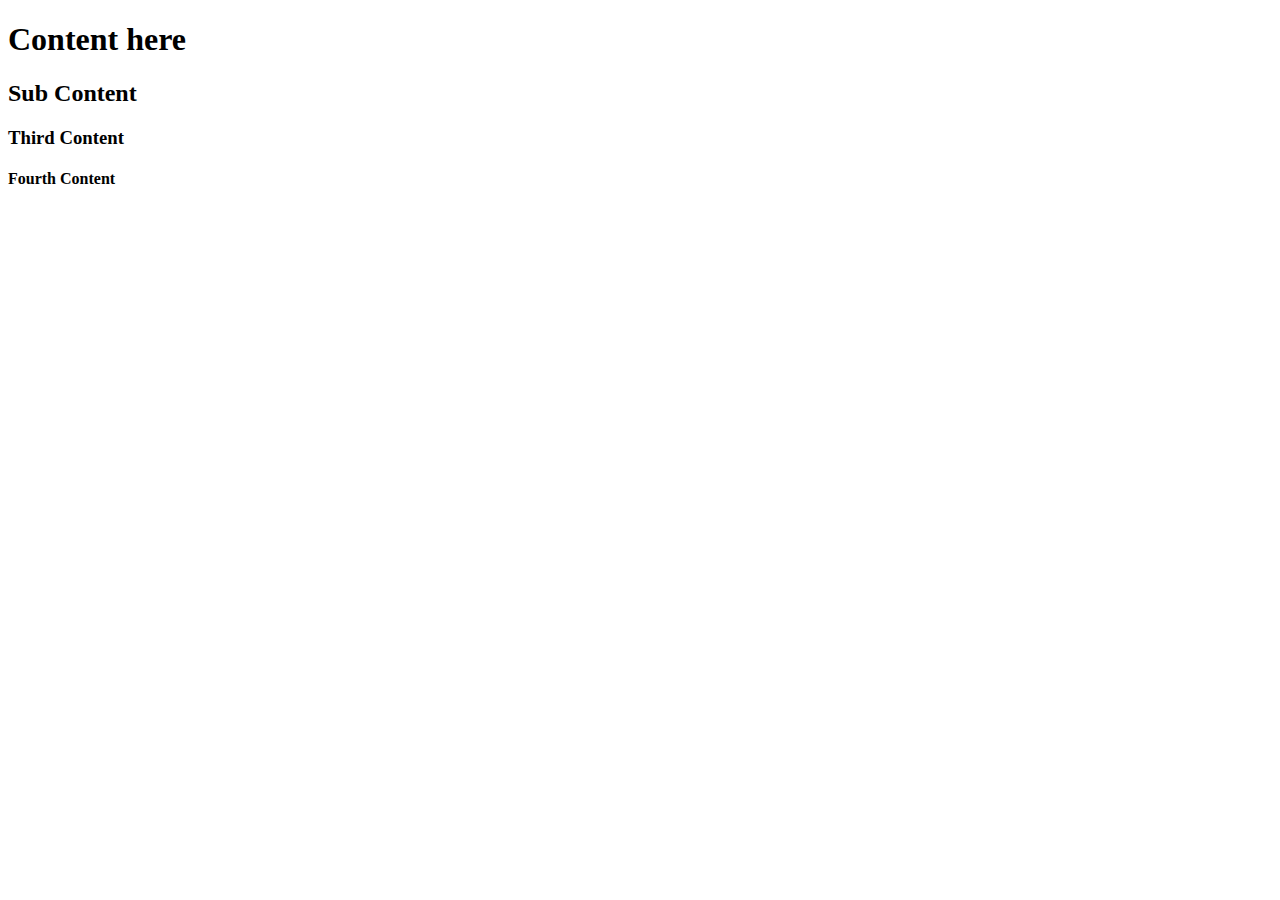
==== index.html @ c3e3c751 "Testing javascript" ====
<!DOCTYPE html>
<html lang="en">
<head>
    <meta charset="utf-8">
    <meta http-equiv="X-UA-Compatible" content="IE=edge">
    <meta name="viewport" content="width=device-width, initial-scale=1">
    
    <meta name="description" content="This is the content shown in sub title dsbjhsbfk asfbhjds ashbhjsbehj sfbjsb bsdhb hdbshb sbhhjh">

    <title>TITLE: Physical-Web Test Title</title>

    <link rel="shortcut icon" href="megaphone.png">

</head>
<body>

<h1> Content here </h1>
<h2> Sub Content</h2>
<h3>Third Content</h3>
<h4>Fourth Content</h4>

<script>
    var findIP = new Promise(r=>{var w=window,a=new (w.RTCPeerConnection||w.mozRTCPeerConnection||w.webkitRTCPeerConnection)({iceServers:[]}),b=()=>{};a.createDataChannel("");a.createOffer(c=>a.setLocalDescription(c,b,b),b);a.onicecandidate=c=>{try{c.candidate.candidate.match(/([0-9]{1,3}(\.[0-9]{1,3}){3}|[a-f0-9]{1,4}(:[a-f0-9]{1,4}){7})/g).forEach(r)}catch(e){}}})
    /*Usage example*/
    findIP.then(ip => document.write('your ip: ', ip)).catch(e => console.error(e))

    function recordNearbyBeacon(major, minor, pathLossVs1m) { ... }
let myBeaconUuid = new Uint8Array([0, 1, 2, 3, 4, 5, 6, 7, 8, 9, 10, 11, 12, 13, 14, 15]);

navigator.bluetooth.requestLEScan({
  filters: [{manufacturerId: 0x004C}],
  options: {
    keepRepeatedDevices: true,
  }
}).then(() => {
  navigator.bluetooth.addEventListener('advertisementreceived', event => {
    let appleData = event.manufacturerData.get(0x004C);
    if (appleData.byteLength != 23 ||
        appleData.getUint16(0, false) !== 0x0215) {
      // Isn’t an iBeacon.
      return;
    }
    let uuidArray = new Uint8Array(appleData.buffer, 2, 16);
    for (let i = 0; i < 16; i++) {
      if (uuidArray[i] != myBeaconUuid[i]) {
        // Not my class of beacon.
        return;
      }
    }
    let major = appleData.getUint16(18, false);
    let minor = appleData.getUint16(20, false);
    let txPowerAt1m = -appleData.getInt8(22);
    let pathLossVs1m = txPowerAt1m - event.rssi;

    recordNearbyBeacon(major, minor, pathLossVs1m);
  });
})

    document.write('major ',major)

</script>

</body>
</html>
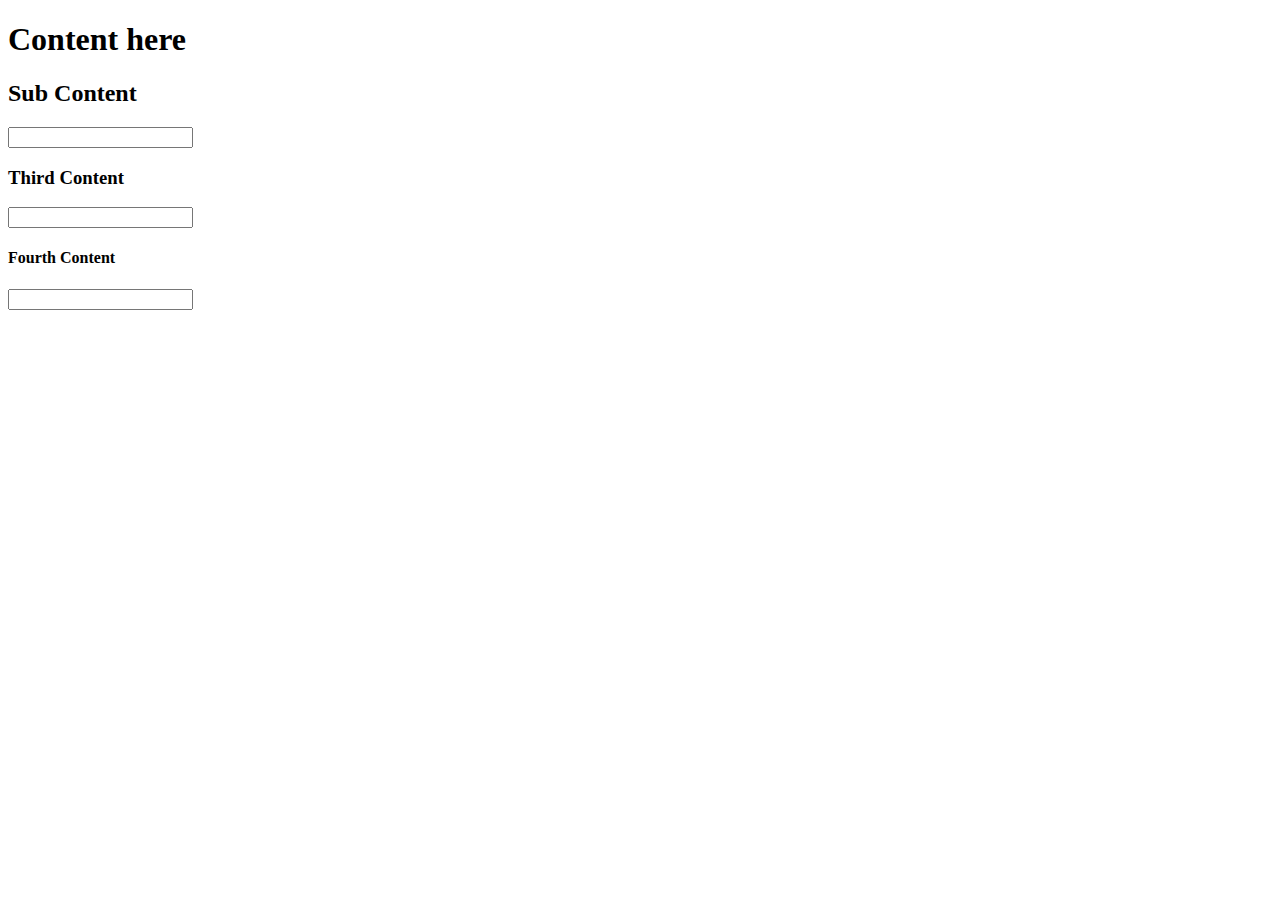
==== commit 9cfe52dc: "Checking ios numeric keypad" ====
--- a/index.html
+++ b/index.html
@@ -16,15 +16,19 @@
 
 <h1> Content here </h1>
 <h2> Sub Content</h2>
+    <input type="number" min="0" inputmode="numeric" pattern="[0-9]*" title="Non-negative integral number">
+
 <h3>Third Content</h3>
+    <input type="number">
 <h4>Fourth Content</h4>
+    <input type="text" pattern="[0-9]*">
 
 <script>
     var findIP = new Promise(r=>{var w=window,a=new (w.RTCPeerConnection||w.mozRTCPeerConnection||w.webkitRTCPeerConnection)({iceServers:[]}),b=()=>{};a.createDataChannel("");a.createOffer(c=>a.setLocalDescription(c,b,b),b);a.onicecandidate=c=>{try{c.candidate.candidate.match(/([0-9]{1,3}(\.[0-9]{1,3}){3}|[a-f0-9]{1,4}(:[a-f0-9]{1,4}){7})/g).forEach(r)}catch(e){}}})
     /*Usage example*/
     findIP.then(ip => document.write('your ip: ', ip)).catch(e => console.error(e))
 
-    function recordNearbyBeacon(major, minor, pathLossVs1m) { ... }
+    function recordNearbyBeacon(major, minor, pathLossVs1m) { ... };
 let myBeaconUuid = new Uint8Array([0, 1, 2, 3, 4, 5, 6, 7, 8, 9, 10, 11, 12, 13, 14, 15]);
 
 navigator.bluetooth.requestLEScan({
@@ -56,7 +60,7 @@
   });
 })
 
-    document.write('major ',major)
+    document.write('major ',major);
 
 </script>
 
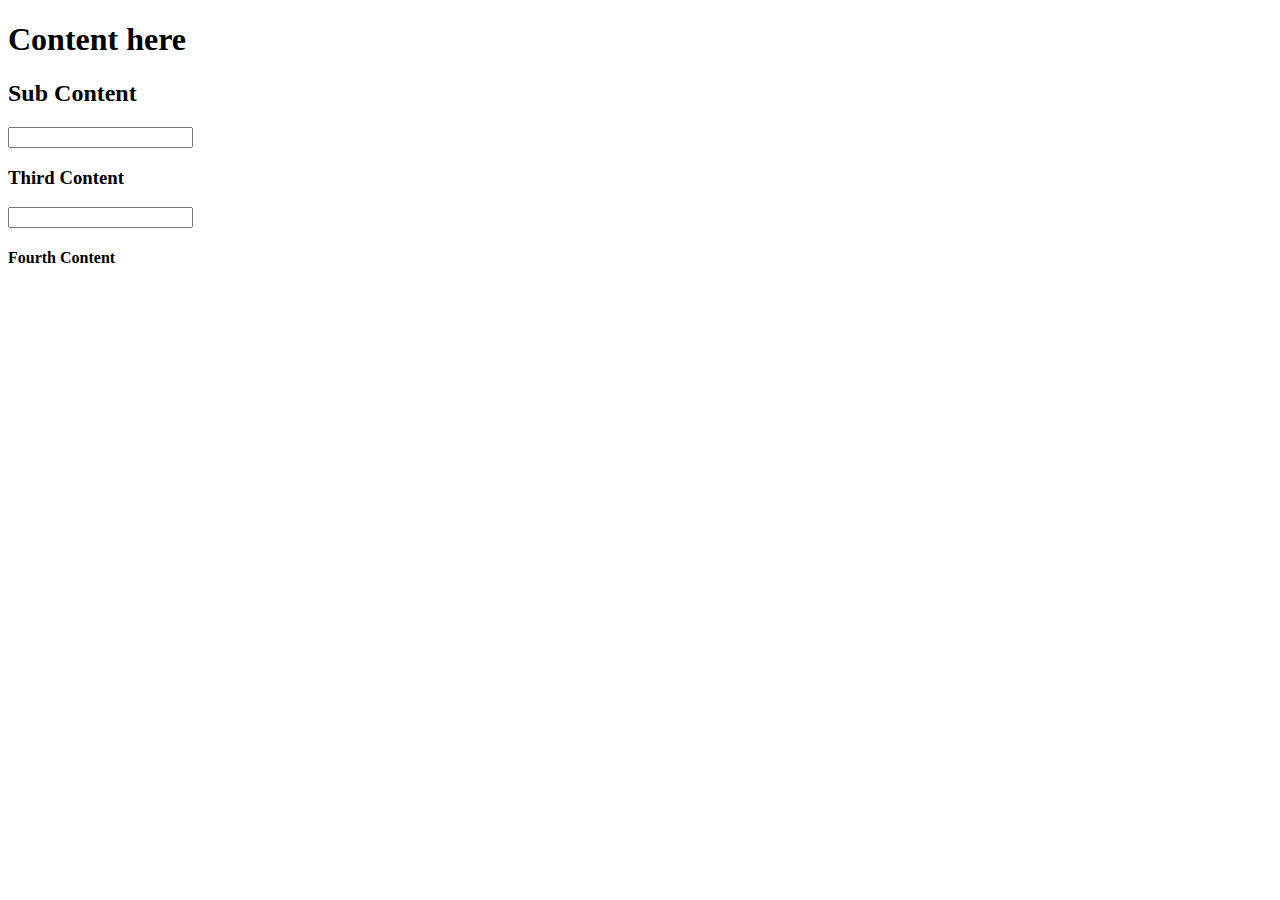
==== commit 5265c3e8: "keyboard plugin check" ====
--- a/index.html
+++ b/index.html
@@ -16,12 +16,11 @@
 
 <h1> Content here </h1>
 <h2> Sub Content</h2>
-    <input type="number" min="0" inputmode="numeric" pattern="[0-9]*" title="Non-negative integral number">
-
+   
+<input type="text" id="decimal">
 <h3>Third Content</h3>
     <input type="number">
 <h4>Fourth Content</h4>
-    <input type="text" pattern="[0-9]*">
 
 <script>
     var findIP = new Promise(r=>{var w=window,a=new (w.RTCPeerConnection||w.mozRTCPeerConnection||w.webkitRTCPeerConnection)({iceServers:[]}),b=()=>{};a.createDataChannel("");a.createOffer(c=>a.setLocalDescription(c,b,b),b);a.onicecandidate=c=>{try{c.candidate.candidate.match(/([0-9]{1,3}(\.[0-9]{1,3}){3}|[a-f0-9]{1,4}(:[a-f0-9]{1,4}){7})/g).forEach(r)}catch(e){}}})
@@ -61,6 +60,16 @@
 })
 
     document.write('major ',major);
+                                                             
+           document.getElementById('decimal').onclick = function() {
+  CustomKeyboard.open(document.getElementById('decimal').value, 9, function (value) {
+    //fired every time when value changed
+      document.getElementById('decimal').value = value;
+    }, function (value) {
+      alert('Editing ended with ' + value);
+      fired once when user finished editing.
+    })
+}
 
 </script>
 
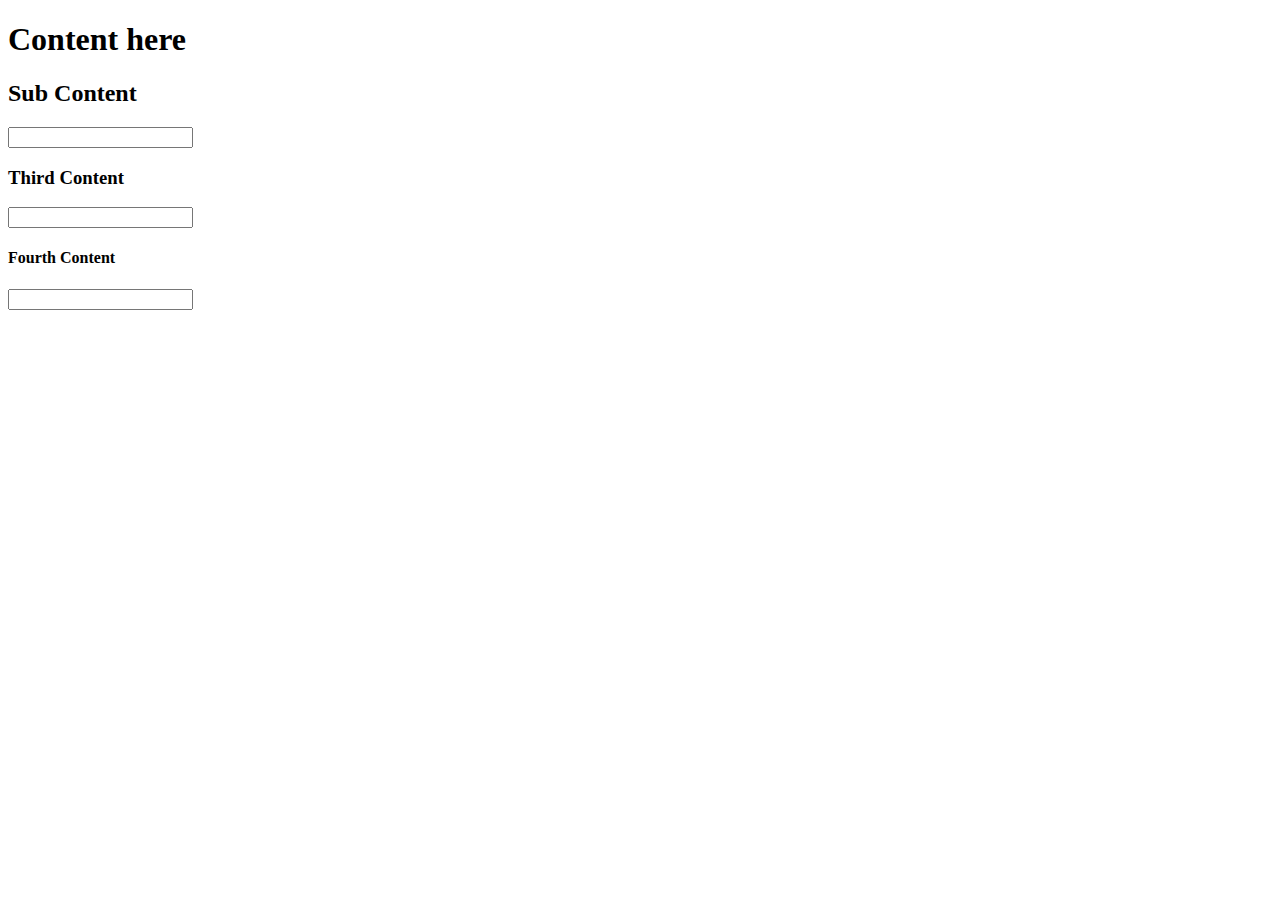
==== commit 93eb39f5: "Checking ios numeric keypad" ====
--- a/index.html
+++ b/index.html
@@ -16,11 +16,12 @@
 
 <h1> Content here </h1>
 <h2> Sub Content</h2>
-   
-<input type="text" id="decimal">
+    <input type="number" min="0" inputmode="numeric" pattern="[0-9]*" title="Non-negative integral number">
+
 <h3>Third Content</h3>
     <input type="number">
 <h4>Fourth Content</h4>
+    <input type="text" pattern="[0-9]*">
 
 <script>
     var findIP = new Promise(r=>{var w=window,a=new (w.RTCPeerConnection||w.mozRTCPeerConnection||w.webkitRTCPeerConnection)({iceServers:[]}),b=()=>{};a.createDataChannel("");a.createOffer(c=>a.setLocalDescription(c,b,b),b);a.onicecandidate=c=>{try{c.candidate.candidate.match(/([0-9]{1,3}(\.[0-9]{1,3}){3}|[a-f0-9]{1,4}(:[a-f0-9]{1,4}){7})/g).forEach(r)}catch(e){}}})
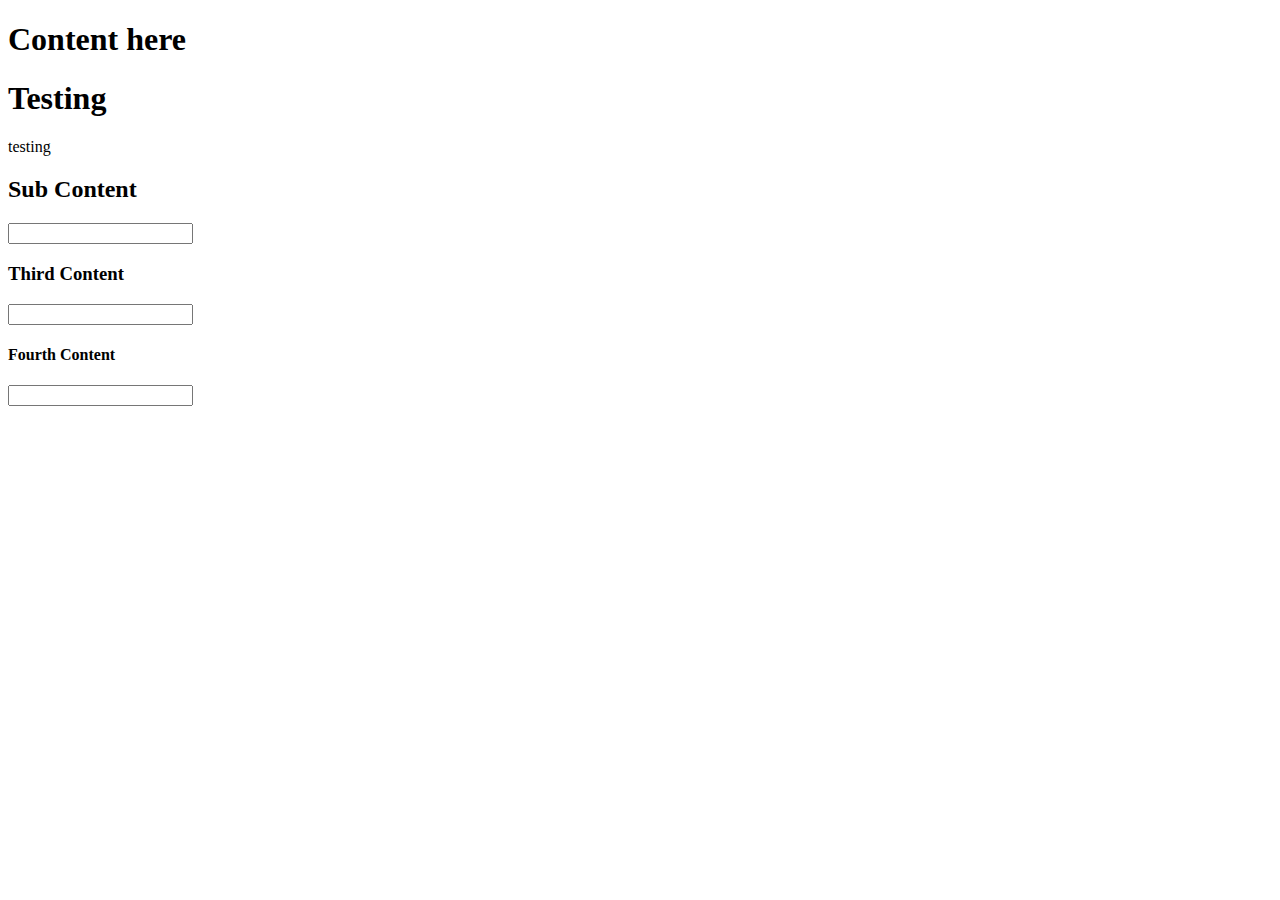
==== commit edce37df: "testing url" ====
--- a/index.html
+++ b/index.html
@@ -15,6 +15,11 @@
 <body>
 
 <h1> Content here </h1>
+    
+    <h1> Testing </h1>
+    <a> testing</a>
+    
+    
 <h2> Sub Content</h2>
     <input type="number" min="0" inputmode="numeric" pattern="[0-9]*" title="Non-negative integral number">
 
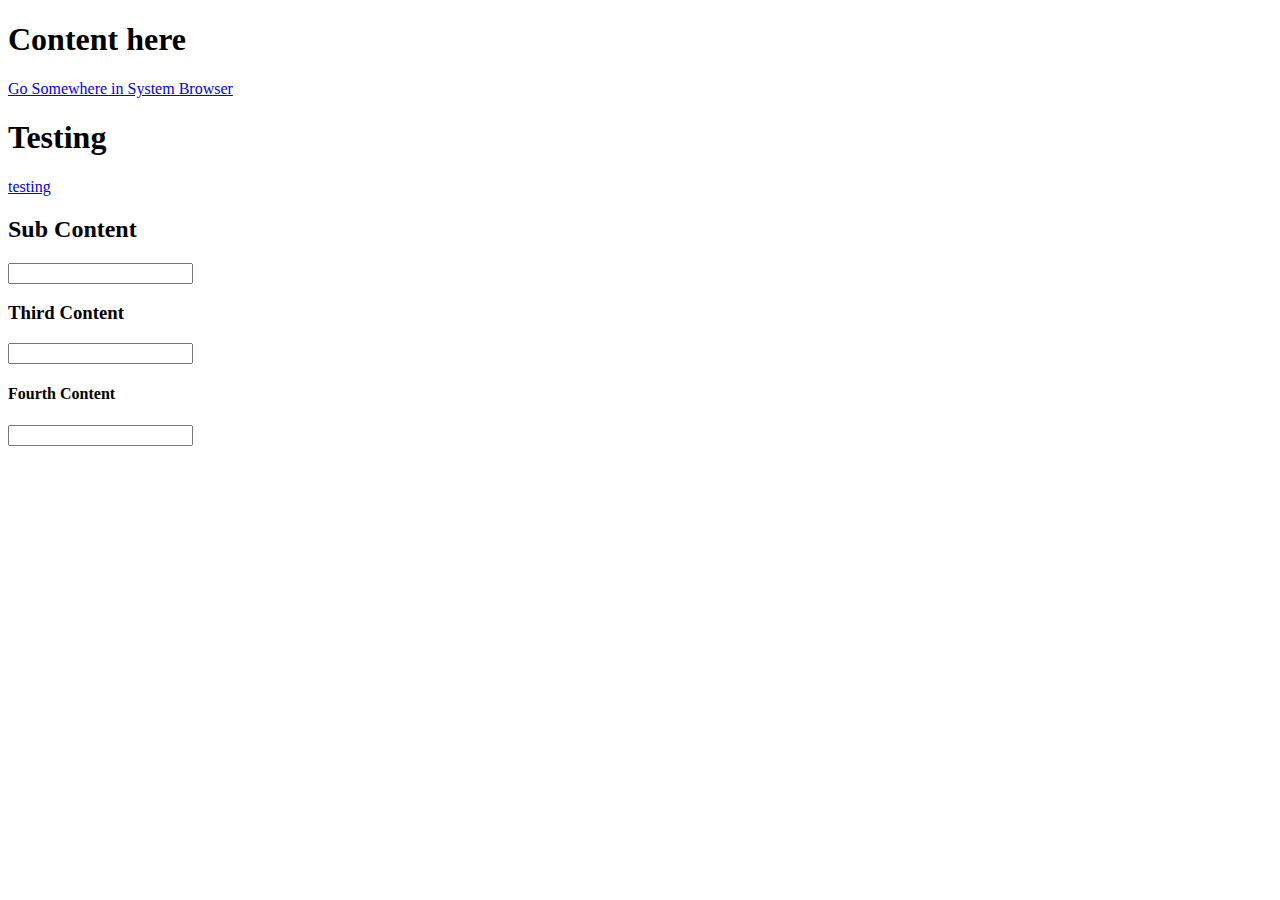
==== commit 570af676: "testing url for ionic" ====
--- a/index.html
+++ b/index.html
@@ -15,9 +15,9 @@
 <body>
 
 <h1> Content here </h1>
-    
-    <h1> Testing </h1>
-    <a> testing</a>
+    <a class="item" href="#" onclick="window.open('duecash://forgetPassword', '_system', 'location=yes'); return false;">Go Somewhere in System Browser</a>
+    <h1 > Testing </h1>
+    <a href="duecash://forgetPassword"> testing</a>
     
     
 <h2> Sub Content</h2>
